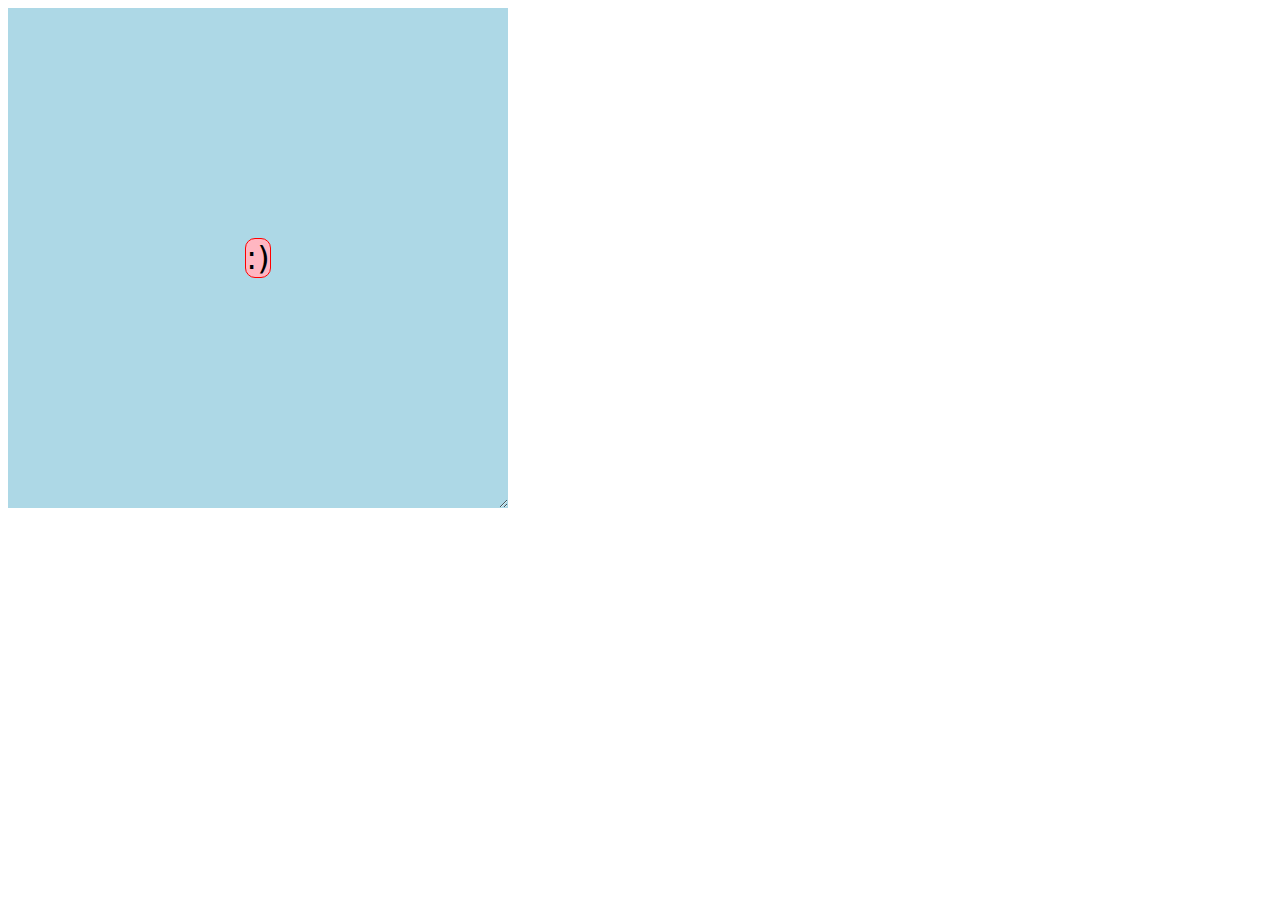
==== index.html @ 3c5e04c2 "Initial commit" ====
<!DOCTYPE html>
<html>
  <head>
    <meta charset="utf-8">
    <meta name="viewport" content="width=device-width">
    <title>repl.it</title>
    <link href="style.css" rel="stylesheet" type="text/css" />
  </head>
  <body>
    <script src="script.js"></script>

    <div class="parent" >
  <div class="child" contenteditable>:)</div>
</div>

  </body>
</html>
---- style.css ----
.parent {
  display: grid;
  place-items: center;
  
  background: lightblue;
  width: 500px;
  height: 500px;
  
  resize: both;
  overflow: auto;
}

.child {
  // etc.
  padding: 0.5rem;
  border-radius: 10px;
  border: 1px solid red;
  background: lightpink;
  font-size: 2rem;
  text-align: center;
}

body {
  font-family: system-ui, serif;
}
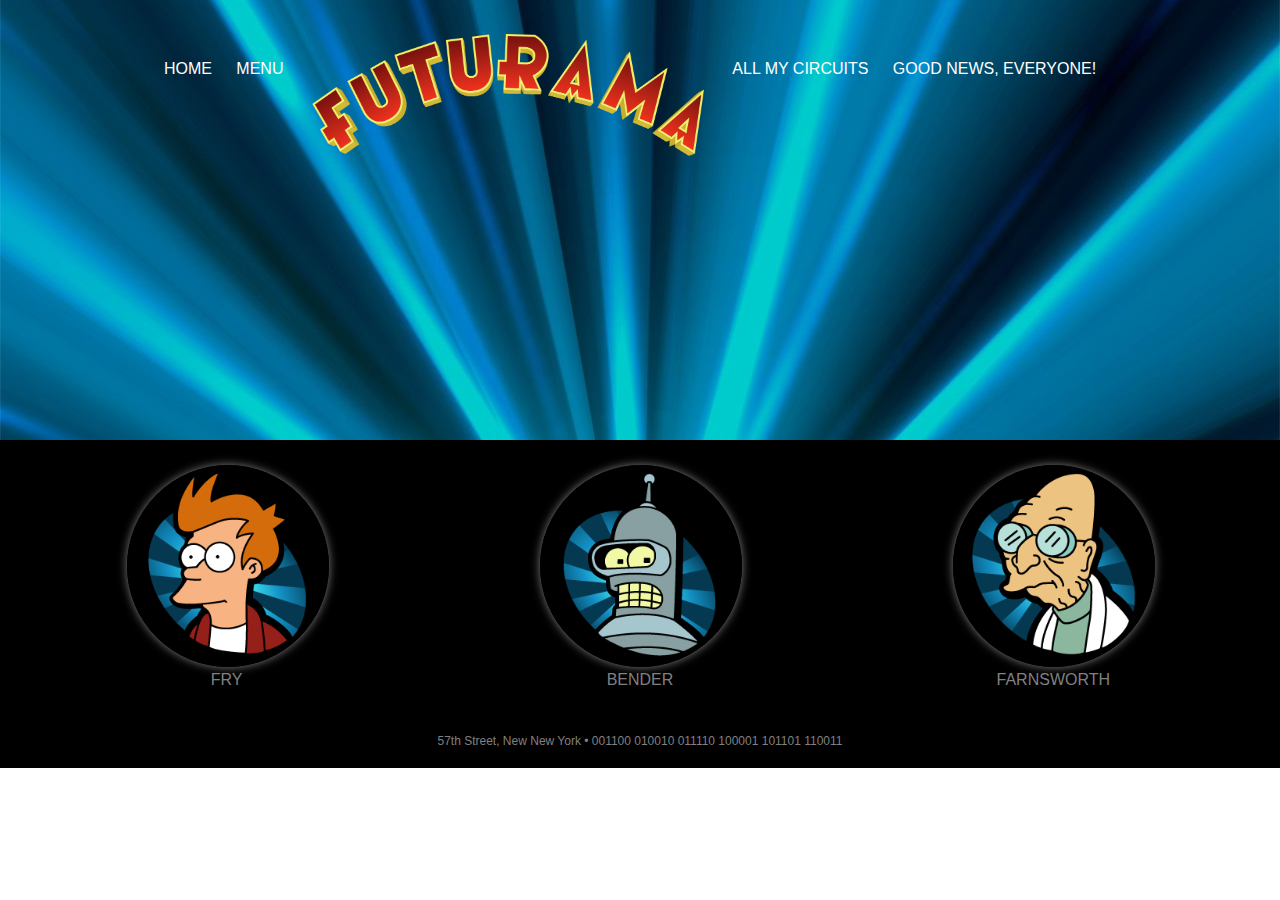
==== commit d4ddbcd8: "futurama" ====
--- a/index.html
+++ b/index.html
@@ -7,11 +7,37 @@
     <link href="style.css" rel="stylesheet" type="text/css" />
   </head>
   <body>
-    <script src="script.js"></script>
+<header>
+    <nav>
+      <ul>
+        <li><a href="index.html">Home</a></li>
+        <li><a href="menu.html">Menu</a></li>
+        <li class="mobile"><a href="locations.html">Locations</a></li>
+        <li class="mobile"><a href="contact.html">Contact</a></li>
+        <li class="logo"><a href="index.html">Artisan Bakery Logo</a></li>
+        <li class="desktop"><a href="AllMyCircuits.html">All My Circuits</a></li>
+        <li class="desktop"><a href="GoodNews.html">Good news, everyone!</a></li>
+      </ul>
+    </nav>
+  </header>
+  <section class="features">
+    <figure>
+        <img src="Images/fry.png" alt="Fry">
+        <figcaption>Fry</figcaption>
+      </figure>
+      <figure>
+          <img src="Images/bender.png">
+          <figcaption>Bender</figcaption>
+        </figure>
+        <figure>
+            <img src="Images/Farnsworth.png" alt="Farnsworth">
+            <figcaption>Farnsworth</figcaption>
+          </figure>
+  </section>
 
-    <div class="parent" >
-  <div class="child" contenteditable>:)</div>
-</div>
+  <footer>
+    57th Street, New New York • 001100 010010 011110 100001 101101 110011
+  </footer>
 
   </body>
 </html>--- a/style.css
+++ b/style.css
@@ -1,25 +1,179 @@
-.parent {
-  display: grid;
-  place-items: center;
-  
-  background: lightblue;
-  width: 500px;
-  height: 500px;
-  
-  resize: both;
-  overflow: auto;
+@import "https://use.fontawesome.com/releases/v5.5.0/css/all.css";
+body{
+  margin: 0;
+  padding: 0;
+  font-family: sans-serif;
+  background-image: url(Images/background.jpg) no-repeat;
+  background-size: cover;
+  background-position: center;
 }
+.login-box{
+  width: 320px;
+  height: 420px;
+  position: absolute;
+  top: 50%;
+  left: 50%;
+  transform: translate(-50%,-50%);
+  color: #fff;
+  background: #000;
+  box-sizing: border-box;
+}
+.avatar{
+    width: 100px;
+    height: 100px;
+    border-radius: 50%;
+    position: absolute;
+    top: -50px;
+    left: calc(50% - 50px);
+}
+.login-box h1{
+  float: left;
+  font-size: 30px;
+  border-bottom: 6px solid #4caf50;
+  margin-bottom: 50px;
+  padding: 13px 0;
+}
+.textbox{
+  width: 100%;
+  overflow: hidden;
+  font-size: 20px;
+  padding: 8px 0;
+  margin: 8px 0;
+  border-bottom: 1px solid #4caf50;
+}
+.textbox i{
+  width: 26px;
+  float: left;
+  text-align: center;
+}
+.textbox input{
+  border: none;
+  outline: none;
+  background: none;
+  color: white;
+  font-size: 18px;
+  width: 80%;
+  float: left;
+  margin: 0 10px;
+}
+.btn{
+  width: 100%;
+  background: none;
+  border: 2px solid #4caf50;
+  color: white;
+  padding: 5px;
+  font-size: 18px;
+  cursor: pointer;
+  margin: 12px 0;
+}
+//body {
+//  background: rgb(58, 58, 58);
+//  color: black;
+//  font-family: Helvetica Neue, Helvetica, Arial, sans-serif;
+//  margin: 0;
+//  padding: 0;
+//}
 
-.child {
-  // etc.
-  padding: 0.5rem;
-  border-radius: 10px;
-  border: 1px solid red;
-  background: lightpink;
-  font-size: 2rem;
+/* HEADER */
+
+header {
+  background-color: black;
+  background-image: url(Images/background.jpg);
+  background-size: 100%;
+  background-position: center;
+  height: 400px;
+  padding: 20px;
   text-align: center;
 }
 
-body {
-  font-family: system-ui, serif;
-}+header a {
+  color: white;
+  text-decoration: none;
+  text-transform: uppercase;
+  margin-top: 40px;
+}
+
+header .mobile {
+  display: none;
+}
+
+header .logo a {
+  background-image: url("Images/Futurama.png");
+  background-size: 400px;
+  background-repeat: no-repeat;
+  display: inline-block;
+  height: 180px;
+  position: relative;
+  text-indent: -9999999px;
+  top: -30px;
+  width: 400px;
+}
+
+nav ul {
+  margin: 0;
+  padding: 0;
+  list-style-type: none;
+}
+
+nav li {
+  display: inline-block;
+  margin-right: 20px;
+}
+
+/* RESPONSIVE RULES */
+
+@media screen and (max-width: 715px) {
+  header {
+    height: 250px;
+    background-position: 0 -30px;
+  }
+  header .mobile {
+    display: inline-block;
+  }
+  header .desktop {
+    display: none;
+  }
+}
+
+@media screen and (max-width: 500px) {
+  header {
+    height: 200px;
+    background-position: 0 -0px;
+  }
+}
+
+/* FEATURES */
+
+.features {
+  background: black;
+  color: gray;
+  padding: 20px;
+  display: flex;
+  flex-direction: row;
+  flex-wrap: wrap;
+}
+
+.features figure {
+  margin: auto;
+  padding: 5px;
+  text-align: center;
+  text-transform: uppercase;
+  width: 200px;
+}
+
+.features figure img {
+  border: 1px solid black;
+  border-radius: 50%;
+  box-shadow: gray 0 0 10px;
+  width: 200px;
+}
+
+/* FOOTER */
+
+footer {
+  background: black;
+  color: gray;
+  font-size: 12px;
+  padding: 20px 20px;
+  text-align: center;
+}
